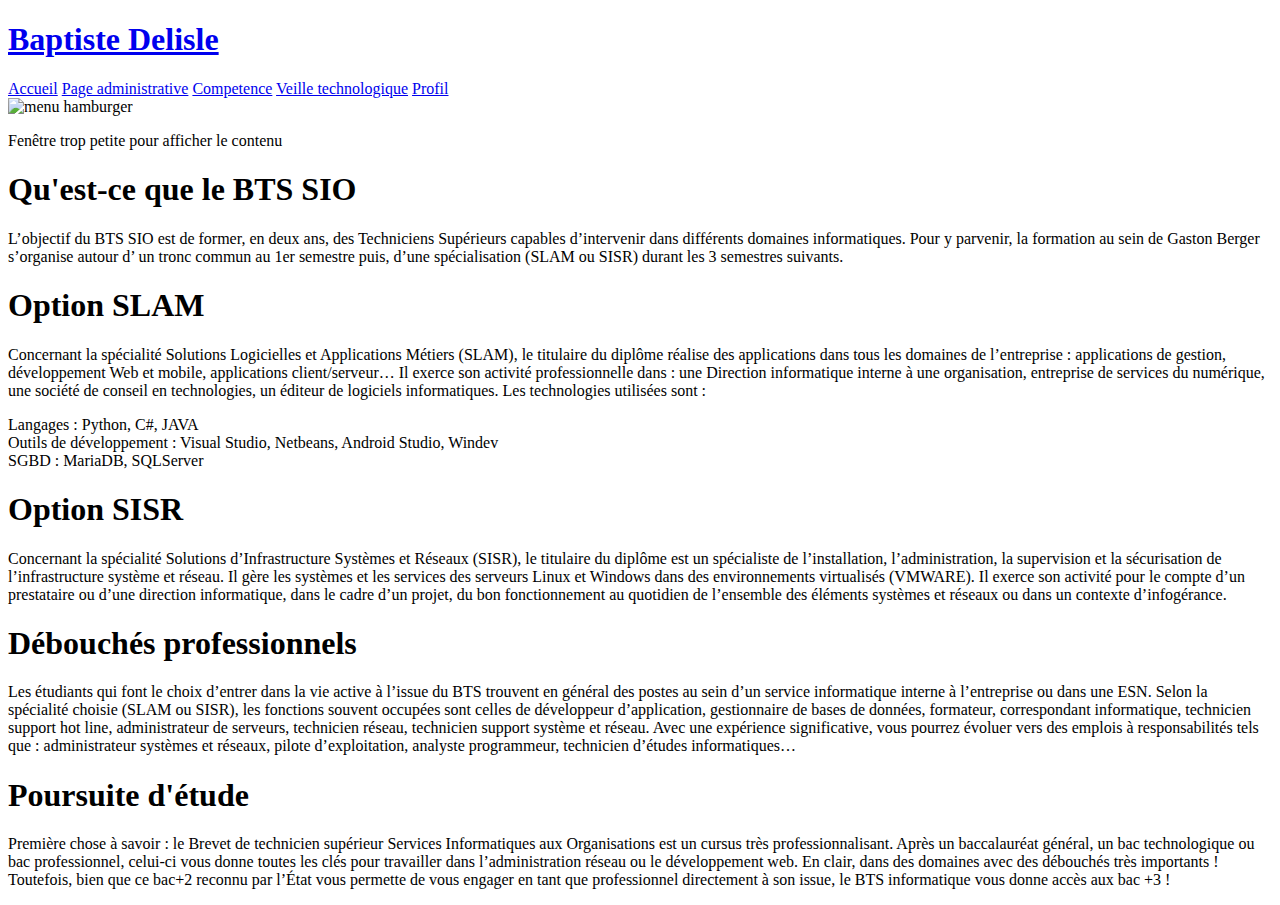
==== index.html @ 9f074394 "Add files via upload" ====
<!doctype html>
<html lang="fr">
<head>
  <meta charset="utf-8">
  <title>Accueil</title>
  <link rel="stylesheet" href="../CSS/normalize.css">
  <link rel="stylesheet" href="../CSS/Header.css">
  <link rel="stylesheet" href="../CSS/Accueil.css">
  <script src="script.js"></script>
  <link rel="stylesheet" href="https://opensource.keycdn.com/fontawesome/4.7.0/font-awesome.min.css" integrity="sha384-dNpIIXE8U05kAbPhy3G1cz+yZmTzA6CY8Vg/u2L9xRnHjJiAK76m2BIEaSEV+/aU" crossorigin="anonymous">
</head>
<body>

    <header role="header">
        <nav class="menu" role="navigation">
           <div class="inner">
                <div class="m-left">
                    <a href="Accueil.html"><h1 class="logo"> Baptiste Delisle</h1></a>
                </div> 
                <div class="m-right">
                    <a href="Accueil.html" class="m-link">Accueil</a>
                    <a href="Page_administrative.html" class="m-link">Page administrative</a>
                    <a href="Competence.html" class="m-link"></i>Competence</a>
                    <a href="Veille_technologique.html" class="m-link">Veille technologique</a>
                    <a href="Moi.html" class="m-link">Profil</a>
                </div>
            </div>
            <img src="../Image/bouton-menu.png" alt="menu hamburger" class="menu-hamburger">
        </nav>
    </header>
    <main>
        <section class="Petit">
            <p>Fenêtre trop petite pour afficher le contenu</p>
        </section>
        <section class="BTS_SIO">
        <section class="SIO">
        <h1>Qu'est-ce que le BTS SIO</h1>
        <p>L’objectif du BTS SIO est de former, en deux ans, des Techniciens Supérieurs capables d’intervenir dans différents domaines informatiques. Pour y parvenir, la formation au sein de Gaston Berger s’organise autour d’ un tronc commun au 1er semestre puis, d’une spécialisation (SLAM ou SISR) durant les 3 semestres suivants.</p>
        </section>
        <section class="SLAM">
        <h1>Option SLAM</h1>
        <p>Concernant la spécialité Solutions Logicielles et Applications Métiers (SLAM), le titulaire du diplôme réalise des applications dans tous les domaines de l’entreprise : applications de gestion, développement Web et mobile, applications client/serveur… Il exerce son activité professionnelle dans : une Direction informatique interne à une organisation, entreprise de services du numérique, une société de conseil en technologies, un éditeur de logiciels informatiques. Les technologies utilisées sont : </p>
            <li>Langages : Python, C#, JAVA</li>
            <li>Outils de développement : Visual Studio, Netbeans, Android Studio, Windev</li>
            <li>SGBD : MariaDB, SQLServer</li>
        </section>
        <section class="SISR">
        <h1>Option SISR</h1>
        <p>Concernant la spécialité Solutions d’Infrastructure Systèmes et Réseaux (SISR), le titulaire du diplôme est un spécialiste de l’installation, l’administration, la supervision et la sécurisation de l’infrastructure système et réseau. Il gère les systèmes et les services des serveurs Linux et Windows dans des environnements virtualisés (VMWARE). Il exerce son activité pour le compte d’un prestataire ou d’une direction informatique, dans le cadre d’un projet, du bon fonctionnement au quotidien de l’ensemble des éléments systèmes et réseaux ou dans un contexte d’infogérance.</p>
        </section>
        <section class="Pro">
        <h1>Débouchés professionnels</h1>
        <p>Les étudiants qui font le choix d’entrer dans la vie active à l’issue du BTS trouvent en général des postes au sein d’un service informatique interne à l’entreprise ou dans une ESN.
            Selon la spécialité choisie (SLAM ou SISR), les fonctions souvent occupées sont celles de développeur d’application, gestionnaire de bases de données, formateur, correspondant informatique, technicien support hot line, administrateur de serveurs, technicien réseau, technicien support système et réseau. Avec une expérience significative, vous pourrez évoluer vers des emplois à responsabilités tels que : administrateur systèmes et réseaux, pilote d’exploitation, analyste programmeur, technicien d’études informatiques…</p>
        </section>
        <section class="Scol">
        <h1>Poursuite d'étude</h1>
        <p>Première chose à savoir : le Brevet de technicien supérieur Services Informatiques aux Organisations est un cursus très professionnalisant.
            Après un baccalauréat général, un bac technologique ou bac professionnel, celui-ci vous donne toutes les clés pour travailler dans l’administration réseau ou le développement web. En clair, dans des domaines avec des débouchés très importants !
            Toutefois, bien que ce bac+2 reconnu par l’État vous permette de vous engager en tant que professionnel directement à son issue, le BTS informatique vous donne accès aux bac +3 !</p>
        </section>
        </section>
    </main>
</body>
    <script>
        const menuHamburger = document.querySelector (".menu-hamburger")
        const navlinks = document.querySelector(".m-right")
        
        menuHamburger.addEventListener('click',()=>{navlinks.classList.toggle('mobile-menu')})

    </script>
</html>
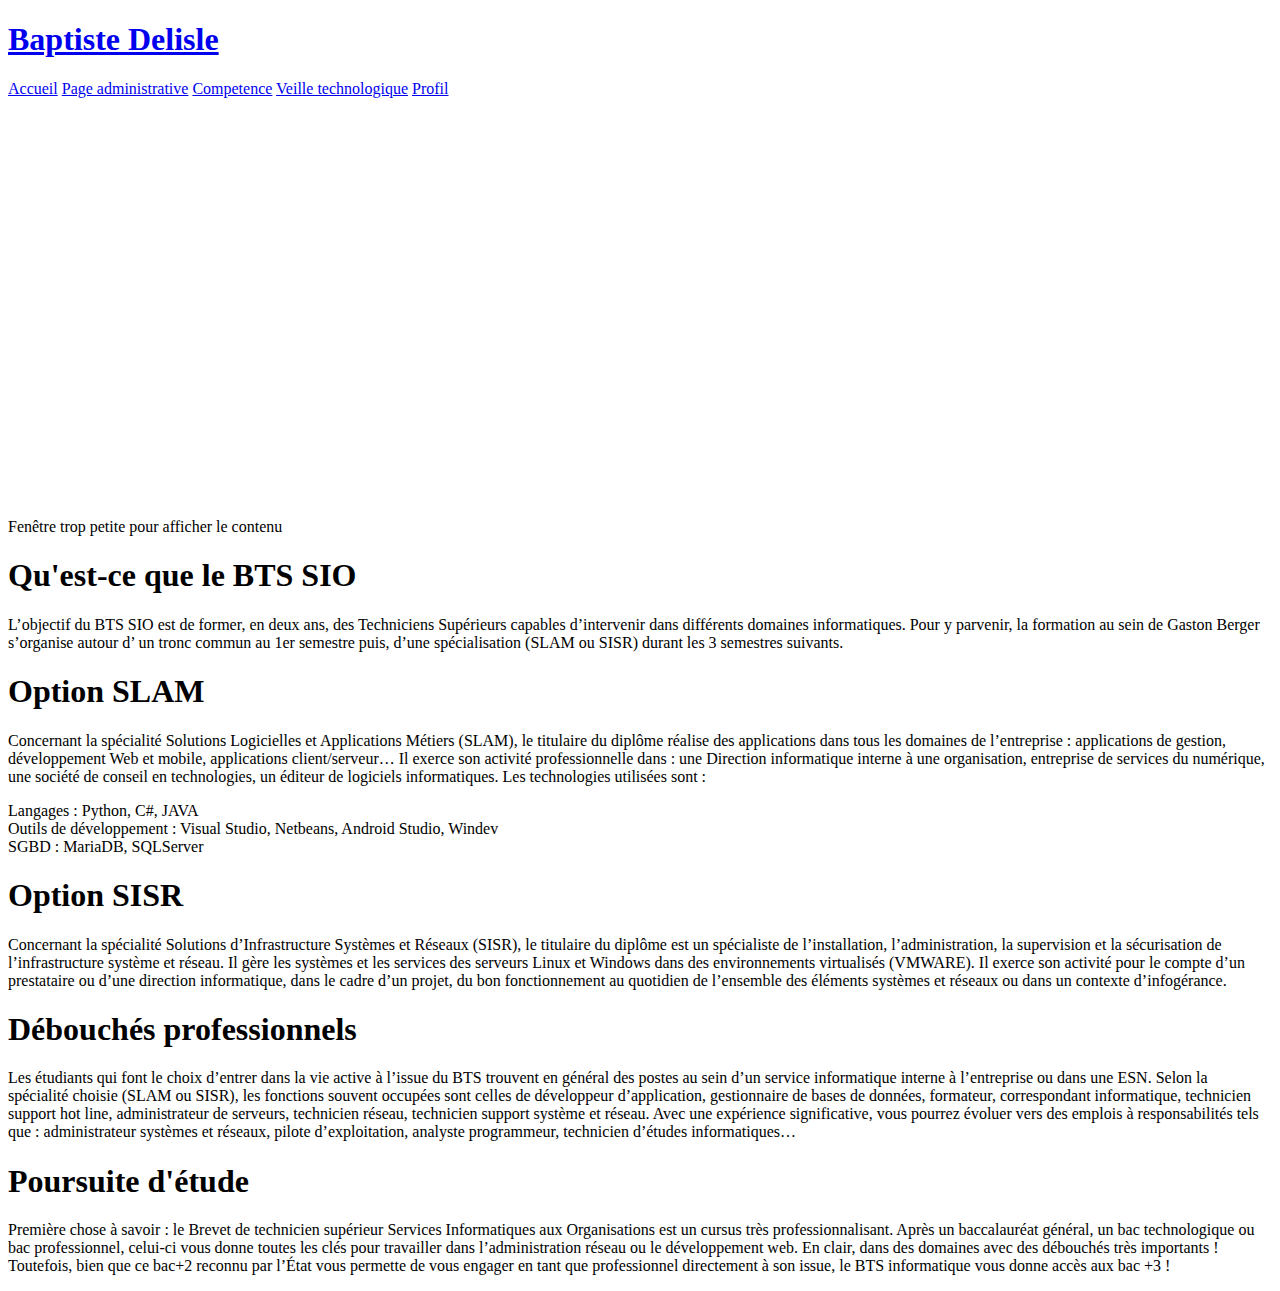
==== commit d5a8cb42: "Update index.html" ====
--- a/index.html
+++ b/index.html
@@ -3,9 +3,9 @@
 <head>
   <meta charset="utf-8">
   <title>Accueil</title>
-  <link rel="stylesheet" href="../CSS/normalize.css">
-  <link rel="stylesheet" href="../CSS/Header.css">
-  <link rel="stylesheet" href="../CSS/Accueil.css">
+  <link rel="stylesheet" href="/CSS/normalize.css">
+  <link rel="stylesheet" href="/CSS/Header.css">
+  <link rel="stylesheet" href="/CSS/Accueil.css">
   <script src="script.js"></script>
   <link rel="stylesheet" href="https://opensource.keycdn.com/fontawesome/4.7.0/font-awesome.min.css" integrity="sha384-dNpIIXE8U05kAbPhy3G1cz+yZmTzA6CY8Vg/u2L9xRnHjJiAK76m2BIEaSEV+/aU" crossorigin="anonymous">
 </head>
@@ -69,4 +69,4 @@
         menuHamburger.addEventListener('click',()=>{navlinks.classList.toggle('mobile-menu')})
 
     </script>
-</html>+</html>
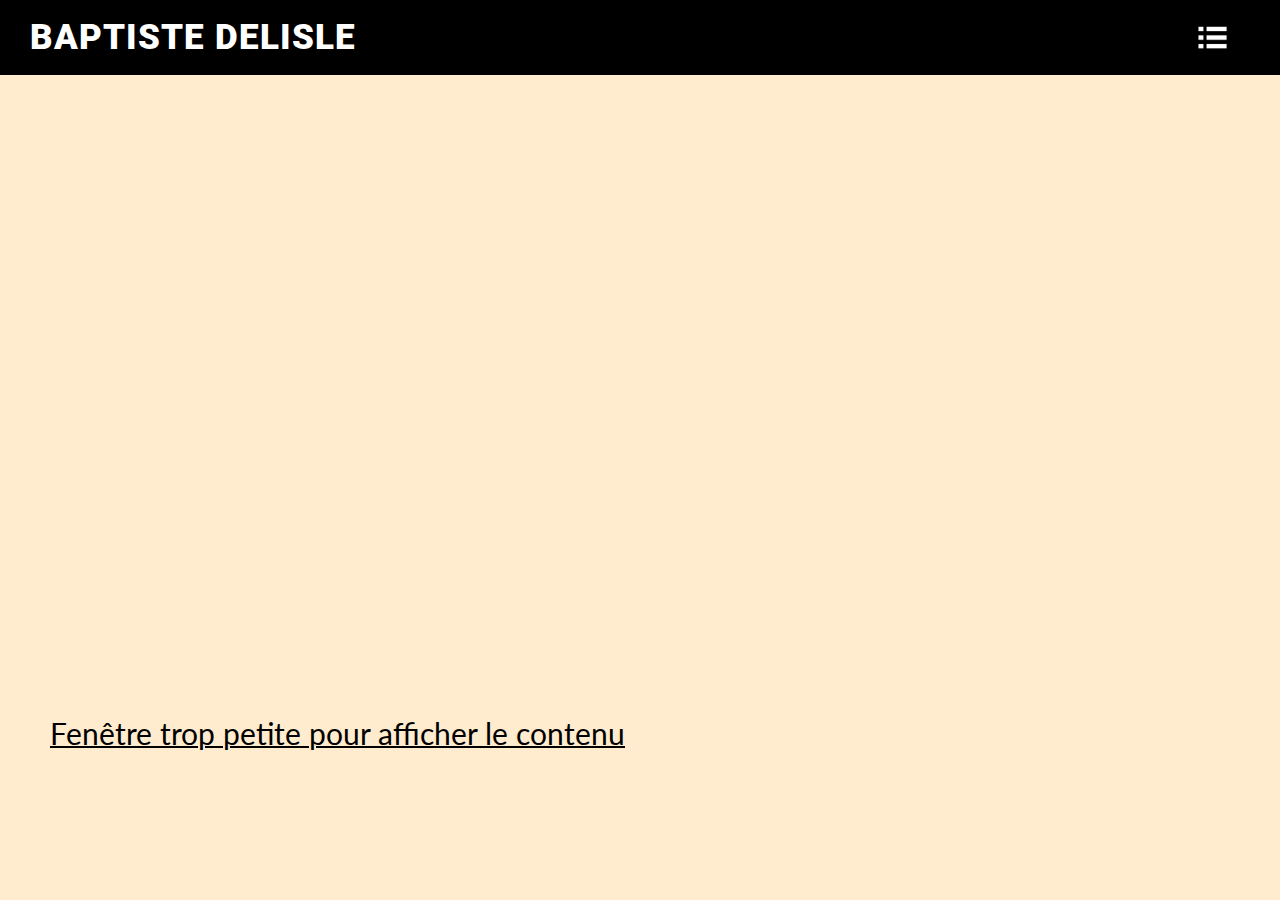
==== commit 716595b8: "Update index.html" ====
--- a/index.html
+++ b/index.html
@@ -3,9 +3,9 @@
 <head>
   <meta charset="utf-8">
   <title>Accueil</title>
-  <link rel="stylesheet" href="/CSS/normalize.css">
-  <link rel="stylesheet" href="/CSS/Header.css">
-  <link rel="stylesheet" href="/CSS/Accueil.css">
+  <link rel="stylesheet" href="../CSS/normalize.css">
+  <link rel="stylesheet" href="../CSS/Header.css">
+  <link rel="stylesheet" href="../CSS/Accueil.css">
   <script src="script.js"></script>
   <link rel="stylesheet" href="https://opensource.keycdn.com/fontawesome/4.7.0/font-awesome.min.css" integrity="sha384-dNpIIXE8U05kAbPhy3G1cz+yZmTzA6CY8Vg/u2L9xRnHjJiAK76m2BIEaSEV+/aU" crossorigin="anonymous">
 </head>
--- a/CSS/Header.css
+++ b/CSS/Header.css
@@ -0,0 +1,92 @@
+html, body {
+    margin: 0;
+    padding: 0;
+    background-color: blanchedalmond;
+}
+.menu {
+    width: 100%;
+    height: 75px;
+    line-height: 75px;
+    background-color: rgba(0, 0, 0, 1);
+}
+.m-left{
+    float: left;
+}
+.logo{
+    text-decoration: underline black;
+    margin:0; padding: 0 30px;
+    color: #fff;
+    text-transform: uppercase;
+    font-family: 'Roboto';
+    font-weight: 900;
+    font-size: 35px;
+    letter-spacing: 1px;
+}
+.logo:hover{
+    padding-bottom: 3px;
+    border-color: #fff;
+}
+.m-right{
+    float: right;
+}
+.m-link {
+    text-decoration: none;
+    color: #fff;
+    text-transform: uppercase;
+    font-weight: 700;
+    padding: 0; margin:0 30px;
+    transition: all 0.3s ease-in-out;
+    border-bottom: 2px solid transparent;
+}
+.m-link:hover{
+    padding-bottom: 3px;
+    border-color: #fff;
+}
+.menu .menu-hamburger{
+    display: none;
+    position: absolute;
+    top: 20px;
+    right: 50px;
+    width: 35px;
+}
+.Petit{
+    display: none;
+}
+@media screen and (max-width: 1400px) {
+    .menu .menu-hamburger{
+        display: block;
+    }
+    .BTS_SIO{
+        display: none;
+    }
+    .Petit{
+        display: block;
+        margin-top: 50%; margin-left: 50px; 
+        text-decoration: underline black solid 2px;
+        font-size: 30px;
+    }
+    .intro{
+        display: none;
+    }
+    .m-right{
+        position: absolute;
+        background-color: rgba(0, 0, 0, 0.263);
+        backdrop-filter: blur(7px);
+        width: 100%;
+        height: 100%;
+        align-items: center;
+        display: flex;
+        justify-items: center;
+        flex-direction: column;
+        margin-left: -100%;
+    }
+    .m-right.mobile-menu{
+        margin-left: 0;
+        transition: all 0.5s ease;
+    }
+    .mobile-menu:hover{
+        border-bottom: 2px solid transparent;
+        border-color: #000;
+        padding-bottom: 3px;
+    }
+}--- a/CSS/Accueil.css
+++ b/CSS/Accueil.css
@@ -0,0 +1,48 @@
+.BTS_SIO h1 {
+    text-decoration: underline dotted ;
+    color:rgb(181, 0, 0);
+    text-transform: uppercase;
+    font-family: 'Roboto';
+    font-weight: 900;
+    font-size: 20px;
+    text-align: center;
+}
+.BTS_SIO p {
+    color:rgb(0, 0, 0);
+    font-family: 'Roboto';
+    font-weight: 900;
+    font-size: 15px;
+    text-align: justify;
+}
+.BTS_SIO li {
+    color:rgb(0, 0, 0);
+    font-family: 'Roboto';
+    font-weight: 900;
+    font-size: 15px;
+    text-align: left justify;
+    margin-left: 30%;
+}
+.BTS_SIO .SIO {
+    margin-left: 150px;
+    margin-right: 150px;
+}
+.BTS_SIO .SLAM{
+    margin-left: 15px;
+    margin-right: 800px;
+    margin-top: 30px;
+}
+.BTS_SIO .SISR{
+    margin-right: 15px;
+    margin-left: 800px;
+    margin-top: -245px;
+}
+.BTS_SIO .Pro{
+    margin-left: 15px;
+    margin-right: 800px;
+    margin-top: 120px;
+}
+.BTS_SIO .Scol{
+    margin-right: 15px;
+    margin-left: 800px;
+    margin-top: -193px;
+}